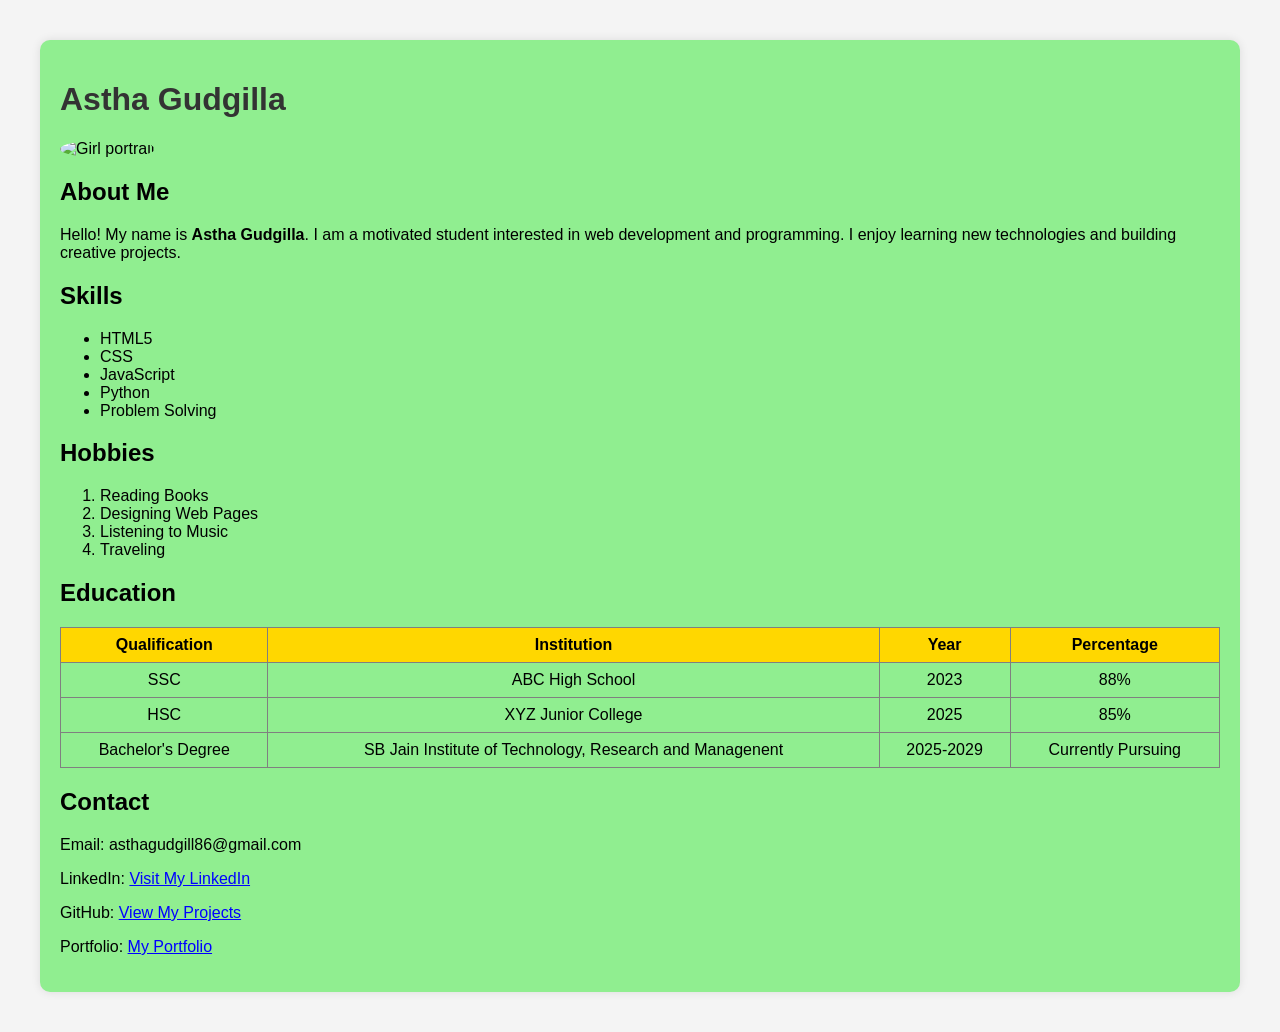
==== Prac5.html @ 68d45a39 "Add files via upload" ====
<!DOCTYPE html>
<html lang="en">
<head>
    <meta charset="UTF-8">
    <title>Astha Gudgilla - Resume</title>
    <style>
        body{
            font-family: Arial, sans-serif;
            background-color:#f4f4f4;
            margin:40px;
        }
        .container{
            background:lightgreen;
            padding:20px;
            border-radius:10px;
            box-shadow:0 0 10px rgba(0,0,0,0.1);
        }
        h1{
            color:#333;
        }
        img{
            border-radius:50%;
        }
        table{
            width:100%;
            border-collapse:collapse;
            margin-top:10px;
        }
        table, th, td{
            border:1px solid gray;
            padding:8px;
            text-align:center;
        }
        th{
            background:Gold;
        }
        a{
            color:blue;
        }
    </style>
</head>

<body>

<div class="container">

<h1>Astha Gudgilla</h1>

<!-- Image -->
<img src="https://images.unsplash.com/photo-1494790108377-be9c29b29330" alt="Girl portrait" width="100">

<h2>About Me</h2>
<p>
Hello! My name is <b>Astha Gudgilla</b>. I am a motivated student interested in
web development and programming. I enjoy learning new technologies and
building creative projects.
</p>

<h2>Skills</h2>
<!-- List -->
<ul>
<li>HTML5</li>
<li>CSS</li>
<li>JavaScript</li>
<li>Python</li>
<li>Problem Solving</li>
</ul>

<h2>Hobbies</h2>
<ol>
<li>Reading Books</li>
<li>Designing Web Pages</li>
<li>Listening to Music</li>
<li>Traveling</li>
</ol>

<h2>Education</h2>

<!-- Table -->
<table>
<tr>
<th>Qualification</th>
<th>Institution</th>
<th>Year</th>
<th>Percentage</th>
</tr>

<tr>
<td>SSC</td>
<td>ABC High School</td>
<td>2023</td>
<td>88%</td>
</tr>

<tr>
<td>HSC</td>
<td>XYZ Junior College</td>
<td>2025</td>
<td>85%</td>
</tr>

<tr>
<td>Bachelor's Degree</td>
<td>SB Jain Institute of Technology, Research and Managenent</td>
<td>2025-2029</td>
<td>Currently Pursuing</td>
</tr>

</table>

<h2>Contact</h2>

<p>Email: asthagudgill86@gmail.com</p>

<!-- Hyperlinks with target attribute -->
<p>
LinkedIn:
<a href="https://www.linkedin.com" target="_blank">Visit My LinkedIn</a>
</p>

<p>
GitHub:
<a href="https://github.com" target="_blank">View My Projects</a>
</p>

<p>
Portfolio:
<a href="https://www.google.com" target="_self">My Portfolio</a>
</p>

</div>

</body>
</html>
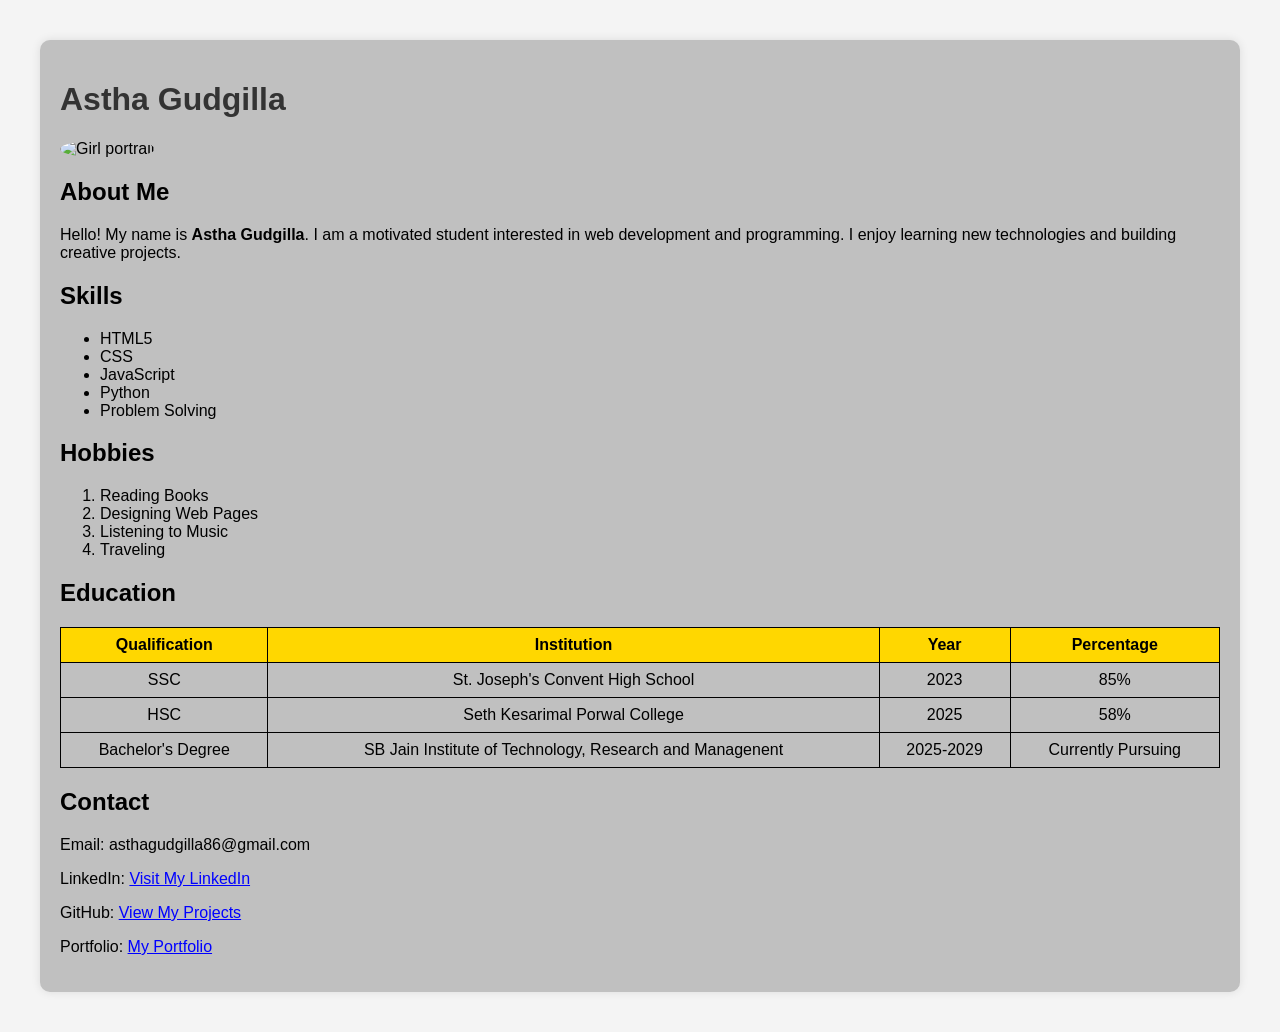
==== commit 204b8e6f: "Update Prac5.html" ====
--- a/Prac5.html
+++ b/Prac5.html
@@ -10,7 +10,7 @@
             margin:40px;
         }
         .container{
-            background:lightgreen;
+            background:silver;
             padding:20px;
             border-radius:10px;
             box-shadow:0 0 10px rgba(0,0,0,0.1);
@@ -27,7 +27,7 @@
             margin-top:10px;
         }
         table, th, td{
-            border:1px solid gray;
+            border:1px solid black;
             padding:8px;
             text-align:center;
         }
@@ -87,16 +87,16 @@
 
 <tr>
 <td>SSC</td>
-<td>ABC High School</td>
+<td>St. Joseph's Convent High School</td>
 <td>2023</td>
-<td>88%</td>
+<td>85%</td>
 </tr>
 
 <tr>
 <td>HSC</td>
-<td>XYZ Junior College</td>
+<td>Seth Kesarimal Porwal College</td>
 <td>2025</td>
-<td>85%</td>
+<td>58%</td>
 </tr>
 
 <tr>
@@ -110,7 +110,7 @@
 
 <h2>Contact</h2>
 
-<p>Email: asthagudgill86@gmail.com</p>
+<p>Email: asthagudgilla86@gmail.com</p>
 
 <!-- Hyperlinks with target attribute -->
 <p>
@@ -131,4 +131,5 @@
 </div>
 
 </body>
-</html>+
+</html>
